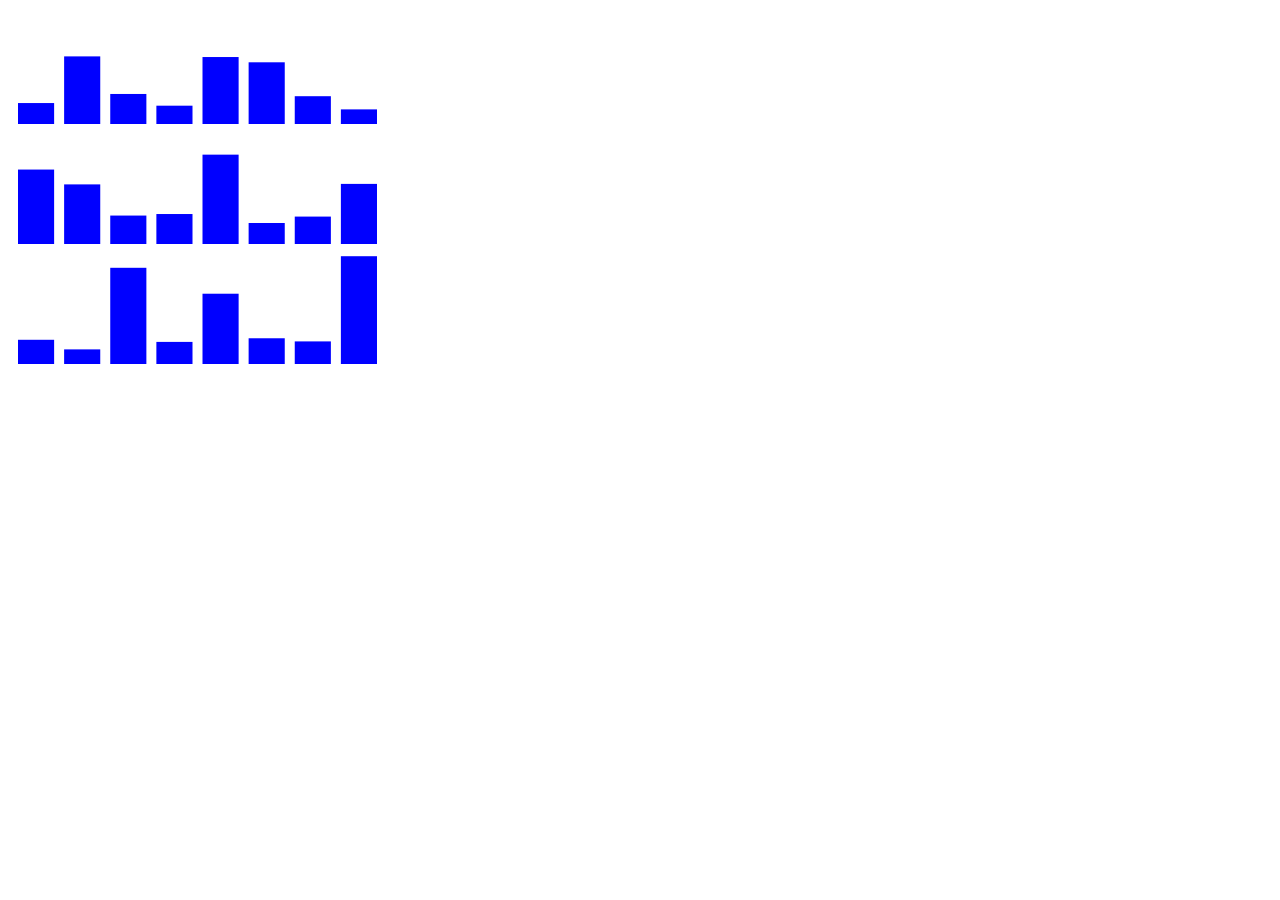
==== test-3barJson.html @ f9408715 "Add js function for reading json data for wave chart in index.html" ====
<!DOCTYPE html>
<html>
<head>
    <title>Wave Height Bar Charts</title>
</head>
<body>

    <div class="chart-area"></div>

    <div class="chart-area-1"></div>
    <div class="chart-area-2"></div>
    <div class="chart-area-3"></div>

    <script>  

        // JSON data for wave heights
        const waveData = {
            "waves_height-surface": [
                0.4059411518866333, 0.6975763441625912, 0.4626913880802731, 0.38946527686267346, 0.693532635576465, 0.6606378391706036, 0.44872960954145047, 0.3663339619524918,
                0.740242758298714, 0.6475466377318128, 0.45272450072009984, 0.4623578024625038, 0.8334758703478778, 0.4062747375044025, 0.446345692809589, 0.6506709518104303,
                0.4263386919780249, 0.3663339619524918, 0.8762643280026949, 0.41311731078595837, 0.714263761285626, 0.43584181396715316, 0.41624162486457583, 0.9486930882314804,
                0.6931258238474782, 0.6346588421575154, 0.7607135245013231, 0.631534528078898,
            ]
        };

        // Create an array to separate data into daily segments
        const days = [
            waveData["waves_height-surface"].slice(0, 8),
            waveData["waves_height-surface"].slice(8, 16),
            waveData["waves_height-surface"].slice(16, 24)
        ];

        // SVG chart dimensions
        // const svgWidth = 400;
        // const svgHeight = 200;
        const svgWidth = 379;
        const svgHeight = 116;

        // Bar chart dimensions and styling
        const barSpacing = 10; // Space between bars
        const maxBarHeight = 160;
        const chartColor = "blue";

        days.forEach((dayData, index) => {
            // Create an SVG element for each day
            const svg = document.createElementNS("http://www.w3.org/2000/svg", "svg");
            svg.setAttribute("width", svgWidth);
            svg.setAttribute("height", svgHeight);
            // document.body.appendChild(svg);
            // Append the SVG element to the "chart-area" div
            // const chartArea = document.querySelector('.chart-area');
            // chartArea.appendChild(svg);
            // Append the SVG element to the corresponding chart area div
            const chartArea = document.querySelector('.chart-area-' + (index + 1));
            chartArea.appendChild(svg);

            const numBars = dayData.length;
            const barWidth = (svgWidth - (numBars - 1) * barSpacing - 20) / numBars; // Subtract 20 for spacing

            // Generate bars based on JSON data for the day
            dayData.forEach((height, barIndex) => {
                const x = barIndex * (barWidth + barSpacing) + 10; // Add 10 for spacing on the left
                const barHeight = height * maxBarHeight;
                const y = maxBarHeight - barHeight;
                const rect = document.createElementNS("http://www.w3.org/2000/svg", "rect");
                rect.setAttribute("x", x);
                rect.setAttribute("y", y);
                rect.setAttribute("width", barWidth);
                rect.setAttribute("height", barHeight);
                rect.setAttribute("fill", chartColor);

                console.log("barIndex: ", barIndex);

                rect.setAttribute("id", "bar" + (barIndex + 1));
                rect.setAttribute("class", "each-bar");

                svg.appendChild(rect);
            });
        });

    </script>
</body>
</html>
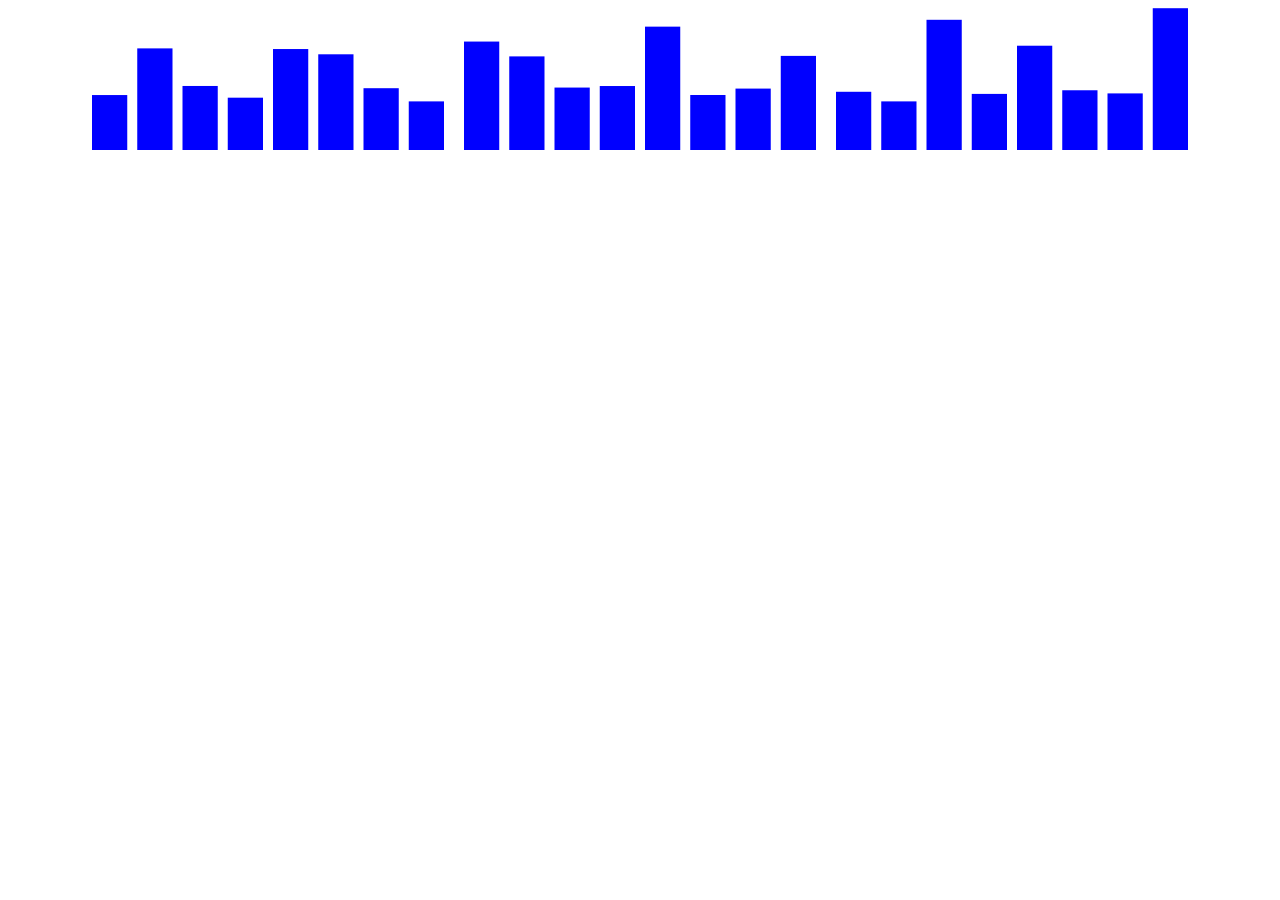
==== commit 6bde7658: "Add read json function for 3 chart in index.html" ====
--- a/test-3barJson.html
+++ b/test-3barJson.html
@@ -1,17 +1,49 @@
 <!DOCTYPE html>
 <html>
+
 <head>
     <title>Wave Height Bar Charts</title>
+
+    <link href="assets/css/bootstrap.css" rel="stylesheet" type="text/css">
+
+    <style>
+
+        .chart-area-1,
+        .chart-area-2,
+        .chart-area-3 {
+            flex: 1; /* Each chart area takes up 1/3 of the container's width */
+            
+        }
+
+        .wave-chart-svg {
+            width: 100%; /* Make the SVG element fill the entire container */
+            height: 100%;
+        }
+    </style>
+
 </head>
+
 <body>
 
-    <div class="chart-area"></div>
+    <!-- <div class="chart-area"></div>
 
     <div class="chart-area-1"></div>
     <div class="chart-area-2"></div>
-    <div class="chart-area-3"></div>
+    <div class="chart-area-3"></div> -->
 
-    <script>  
+    <div class="container d-flex flex-row">
+        <div class="chart-area-1">
+            <svg class="wave-chart-svg" id="wave-svg-1"></svg>
+        </div>
+        <div class="chart-area-2">
+            <svg class="wave-chart-svg" id="wave-svg-2"></svg>
+        </div>
+        <div class="chart-area-3">
+            <svg class="wave-chart-svg" id="wave-svg-3"></svg>
+        </div>
+    </div>
+
+    <script>
 
         // JSON data for wave heights
         const waveData = {
@@ -33,7 +65,7 @@
         // SVG chart dimensions
         // const svgWidth = 400;
         // const svgHeight = 200;
-        const svgWidth = 379;
+        // const svgWidth = 379;
         const svgHeight = 116;
 
         // Bar chart dimensions and styling
@@ -42,17 +74,23 @@
         const chartColor = "blue";
 
         days.forEach((dayData, index) => {
-            // Create an SVG element for each day
-            const svg = document.createElementNS("http://www.w3.org/2000/svg", "svg");
-            svg.setAttribute("width", svgWidth);
-            svg.setAttribute("height", svgHeight);
-            // document.body.appendChild(svg);
-            // Append the SVG element to the "chart-area" div
-            // const chartArea = document.querySelector('.chart-area');
+            // // Create an SVG element for each day
+            // const svg = document.createElementNS("http://www.w3.org/2000/svg", "svg");
+            // svg.setAttribute("width", svgWidth);
+            // svg.setAttribute("height", svgHeight);
+            
+            // // Append the SVG element to the corresponding chart area div
+            // const chartArea = document.querySelector('.chart-area-' + (index + 1));
             // chartArea.appendChild(svg);
-            // Append the SVG element to the corresponding chart area div
-            const chartArea = document.querySelector('.chart-area-' + (index + 1));
-            chartArea.appendChild(svg);
+
+
+            /////
+            const svgId = "wave-svg-" + (index + 1);
+            const svg = document.getElementById(svgId);
+            // const svgWidth = contain.clientWidth/3;
+            const svgWidth = svg.clientWidth;
+            /////////
+
 
             const numBars = dayData.length;
             const barWidth = (svgWidth - (numBars - 1) * barSpacing - 20) / numBars; // Subtract 20 for spacing
@@ -79,5 +117,13 @@
         });
 
     </script>
+
+
+
+
+
+    <script src="https://cdn.jsdelivr.net/npm/bootstrap@5.3.0/dist/js/bootstrap.bundle.min.js"></script>
+
 </body>
-</html>
+
+</html>